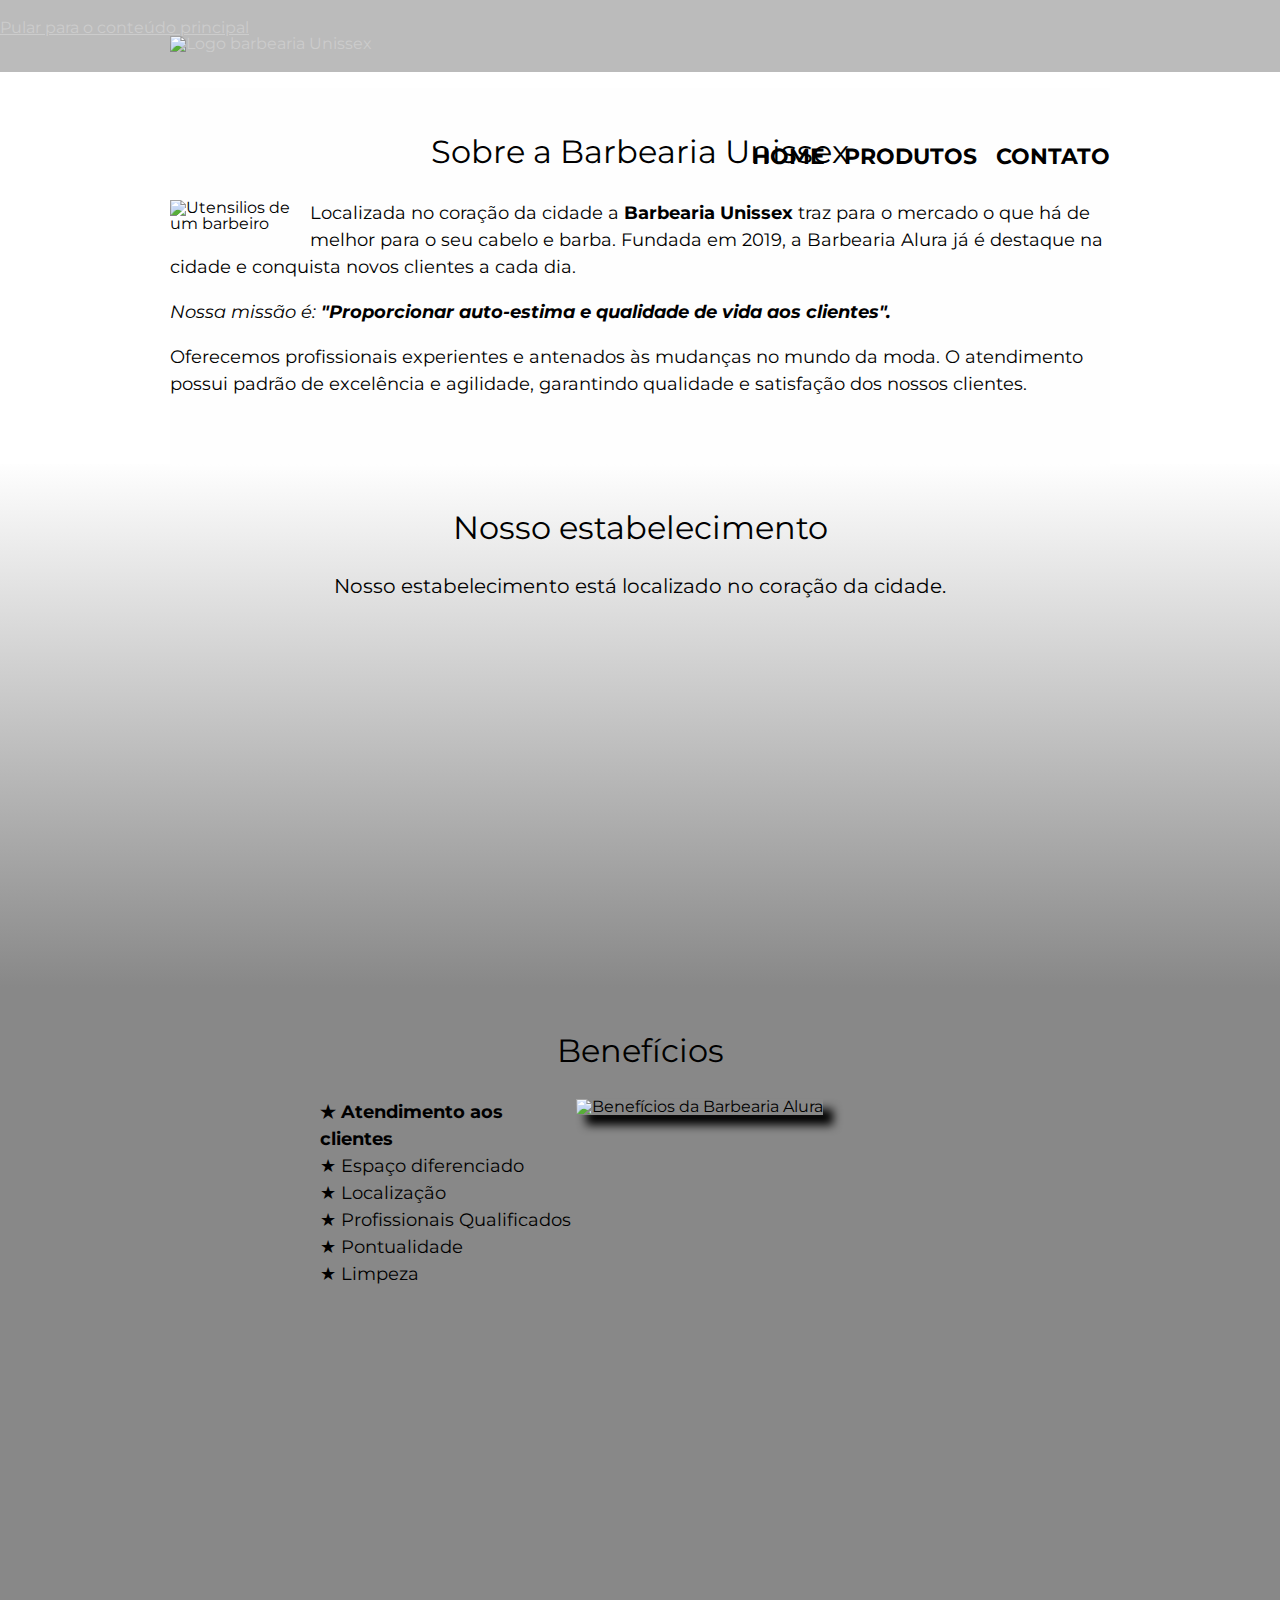
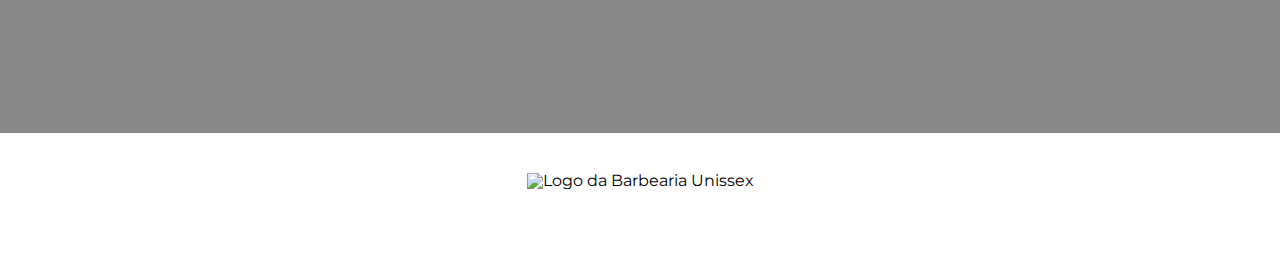
==== index.html @ 5d53ee75 "Update index.html" ====
<!DOCTYPE html>
<html lang="pt-br">
    <head>
        <meta charset="UTF-8">
        <meta name="viewport" content="width=device-width">
        <title>Barbearia Unissex</title>
        <link rel="stylesheet" href="assets/css/reset.css">
        <link rel="stylesheet" href="assets/css/home.css">
        <link rel="stylesheet" href="assets/css/header.css">
        <link rel="stylesheet" href="assets/css/footer.css">
        <link rel="stylesheet" href="assets/css/medias.css">
        <link rel="stylesheet" href="assets/css/body.css">
        <link rel="preconnect" href="https://fonts.googleapis.com">
        <link rel="preconnect" href="https://fonts.gstatic.com" crossorigin>
        <link href="https://fonts.googleapis.com/css2?family=Montserrat&display=swap" rel="stylesheet">
    </head>
    <body>
        <header>
            <a href="#conteudoPrincipal">Pular para o conteúdo principal</a>
            <div class="caixa">
                <img src="assets/img/logo.png" alt="Logo barbearia Unissex">
                <nav>
                    <ul>
                        <li>
                            <a href="index.html">Home</a>
                        </li>
                        <li>
                            <a href="produtos.html">Produtos</a>
                        </li>
                        <li>
                            <a href="contato.html">Contato</a>
                        </li>
                    </ul>
                </nav>
            </div>
        </header>
        <img class="banner"src="assets/img/banner.jpg" alt>
        <main>
            <section class="principal">
                <h1 class="titulo-principal" id="conteudoPrincipal">Sobre a Barbearia Unissex</h1>
                <img class="utensilios" src="assets/img/utensilios.jpg" alt="Utensilios de um barbeiro">
                <h2> Localizada no coração da cidade a <strong>Barbearia Unissex</strong> traz para o mercado o que há de melhor para o seu cabelo e barba. Fundada em 2019, a Barbearia Alura já é destaque na cidade e conquista novos clientes a cada dia.</h2>

                <h2 id="missao"><em>Nossa missão é: <strong>"Proporcionar auto-estima e qualidade de vida aos clientes".</strong></em></h2>

                <h2>Oferecemos profissionais experientes e antenados às mudanças no mundo da moda. O atendimento possui padrão de excelência e agilidade, garantindo qualidade e satisfação dos nossos clientes.</h2>
            </section>

            <section class="mapa">
                <h2 class="titulo-principal">Nosso estabelecimento</h2>
                <h3>Nosso estabelecimento está localizado no coração da cidade.</h3>
                <div class="mapa-conteudo">
                    <iframe src="https://www.google.com/maps/embed?pb=!1m18!1m12!1m3!1d3656.448598130907!2d-46.634653385542435!3d-23.588239368469353!2m3!1f0!2f0!3f0!3m2!1i1024!2i768!4f13.1!3m3!1m2!1s0x94ce5a2b2ed7f3a1%3A0xab35da2f5ca62674!2sCaelum%20-%20Escola%20de%20Tecnologia!5e0!3m2!1spt-BR!2sbr!4v1629377864050!5m2!1spt-BR!2sbr" width="100%" height="300" style="border:0;" allowfullscreen="" loading="lazy"></iframe>
                </div>
            </section>
            <section class="beneficios">
                <h2 class="titulo-principal">Benefícios</h2>
                <div class="conteudo-beneficios">
                    <ul class="lista-beneficios"> 
                        <li class="itens">Atendimento aos clientes</li>
                        <li class="itens">Espaço diferenciado</li>
                        <li class="itens">Localização</li>
                        <li class="itens">Profissionais Qualificados</li>
                        <li class="itens">Pontualidade</li>
                        <li class="itens">Limpeza</li>
                    </ul><img class="imagem-beneficios" src="assets/img/beneficios.jpg" alt="Benefícios da Barbearia Alura">
                </div>
                <div class="video">
                    <iframe width="100%" height="315" src="https://www.youtube.com/embed/wcVVXUV0YUY" frameborder="0" allow="accelerometer; autoplay; encrypted-media; gyroscope; picture-in-picture" allowfullscreen></iframe>
                </div>
            </section>
       
        </main>
        <footer>
            <img src="assets/img/logo-branco.png" alt="Logo da Barbearia Unissex">
            <p class="Copyright">&copy;Copyright Barbearia Unissex -2021</p>
        </footer>
    </body>
</html>
---- assets/css/home.css ----
header, a {
    color: #cccccc;
    left: -100000px;
}

.banner {
    width: 100%;
}
.titulo-principal {
    font-size: 2em;
    text-align: center;
    margin: 0 0 1em;
    clear: left; 
}
.principal {
    padding: 3em 0;
    background: #FEFEFE;
    width: 940px;
    margin: 0 auto;
}
.principal h2 {
    margin: 0 0 1em;
    font-size: 18px;
    line-height: 1.5;
}
.principal strong {
    font-weight: bold;
}
.principal em {
    font-style: italic;
}
.utensilios {
    width: 120px;
    float: left;
    margin: 0 20px 20px 0;
}
.imagem-beneficios {
    width: 60%;
    opacity: 1;
    transition: 1s;
    box-shadow: 10px 10px 10px #000000;
}
.imagem-beneficios:hover{
    opacity: 0.3;
}
.mapa {
    padding: 3em 0;
    background: linear-gradient(#FEFEFE, #888888)
}
.mapa h3 {
    margin: 0 0 2em;
    text-align: center;
    font-size: 20px;
}
.mapa-conteudo {
    width: 940px;
    margin: 0 auto;
}
.beneficios {
    padding: 3em 0;
    background: #888888;
    margin: 0 auto;
}
.conteudo-beneficios {
    width: 640px;
    margin: 0 auto;
}
.lista-beneficios {
    width: 40%;
    display: inline-block;
    vertical-align: top;
    font-size: 18px;
    padding: 0 0 15px;
}
.itens {
    line-height: 1.5;
}
.itens:before {
    content: "★ ";
}
.itens:first-child {
    font-weight: bold;
}
.video {
    width: 560px;
    margin: 2em auto;
}
---- assets/css/header.css ----
header {
    background: #BBBBBB;
    padding: 20px 0;
}

.caixa {   
    position: relative;
    width: 940px;
    margin: 0 auto;
}

nav {
    position: absolute;
    top: 110px;
    right: 0;
}

nav li {
    display: inline;
    margin: 0 0 0 15px;
}

nav a {
    text-transform: uppercase;
    text-decoration: none;
    color: #000000;
    font-weight: bold;
    font-size: 22px;
}

nav a:hover {
    color: #C78C19;
    text-decoration: underline;
}
---- assets/css/footer.css ----
footer {
    text-align: center;
    background: url("../img/bg.jpg");
    padding: 40px 0;
}

.Copyright {
    color: #FFFFFF;
    font-size: 13px;
    padding: 20px 0 0;
}
---- assets/css/medias.css ----
@media screen and (max-width: 375px) {
    .caixa, .principal, .conteudo-beneficios, .mapa-conteudo, .video, .produtos, form {
        width: auto;
    }
    .input-padrao, .enviar {
        width: 80%;
    }
    nav a {
        font-size: 16px;
        font-weight: bold;
    }
}

@media screen and (max-width: 425px) {
    .caixa, .principal, .conteudo-beneficios, .mapa-conteudo, .video, .produtos, form  {
        width: auto;
    }
    .produtos li {
        width: 95%; 
        margin-top: 15px;
    }
}

@media screen and (max-width: 470px) {
    nav {
    display: flex;
    justify-content: center;    
    }
    p {
        font-size: 18px;
    }
    .lista-beneficios {
        font-size: 18px;
    }
    .imagem-beneficios {
        margin: 0 0 0 40px;
    }
}

@media screen and (max-width: 480px) {
    .caixa, .principal, .conteudo-beneficios, .mapa-conteudo, .video, .produtos, form {
        width: auto;
    }
    .mapa-conteudo, .video, .utensilios {
        margin: 9px;
    }
    .caixa {
        text-align: center;
    }
    nav {
        position: static;
    }
    .principal {
        padding: 1em 0;
    }
    .principal h2 {
        padding: 0px 12px;
        line-height: 1.5;
    }
    .itens {
        padding: 0 10px;
    }
    .lista-beneficios {
        width: 100%;
    }
    .imagem-beneficios {
        margin: 9px;
        width: 95%;
    }
    .produtos li {
        width: 95%; 
        margin-top: 15px;
    }
    form select {
        width: 72%;
    }
}

@media screen and (max-width: 900px) {
    .caixa, .principal, .conteudo-beneficios, .mapa-conteudo, .video, .produtos, form {
        width: auto;
    }
    .utensilios, .mapa-conteudo, .video {
        margin: 9px;
    }
    .itens {
        margin: 0 0 0 30px;
    }
   .imagem-beneficios {
    width: 70%;
    margin-left: 2.5em;
    margin-bottom: 2em;
   }
   .produtos li {
    width: 95%; 
    margin-top: 15px;
    }
}

@media screen and (max-width: 950px) {
    .caixa, .principal, .conteudo-beneficios, .mapa-conteudo, .video, .produtos, form  {
        width: auto;
    }
    .produtos li {
        width: 95%; 
        margin-top: 15px;
    }
}
---- assets/css/body.css ----
body {
    font-family: 'Montserrat', sans-serif;
}
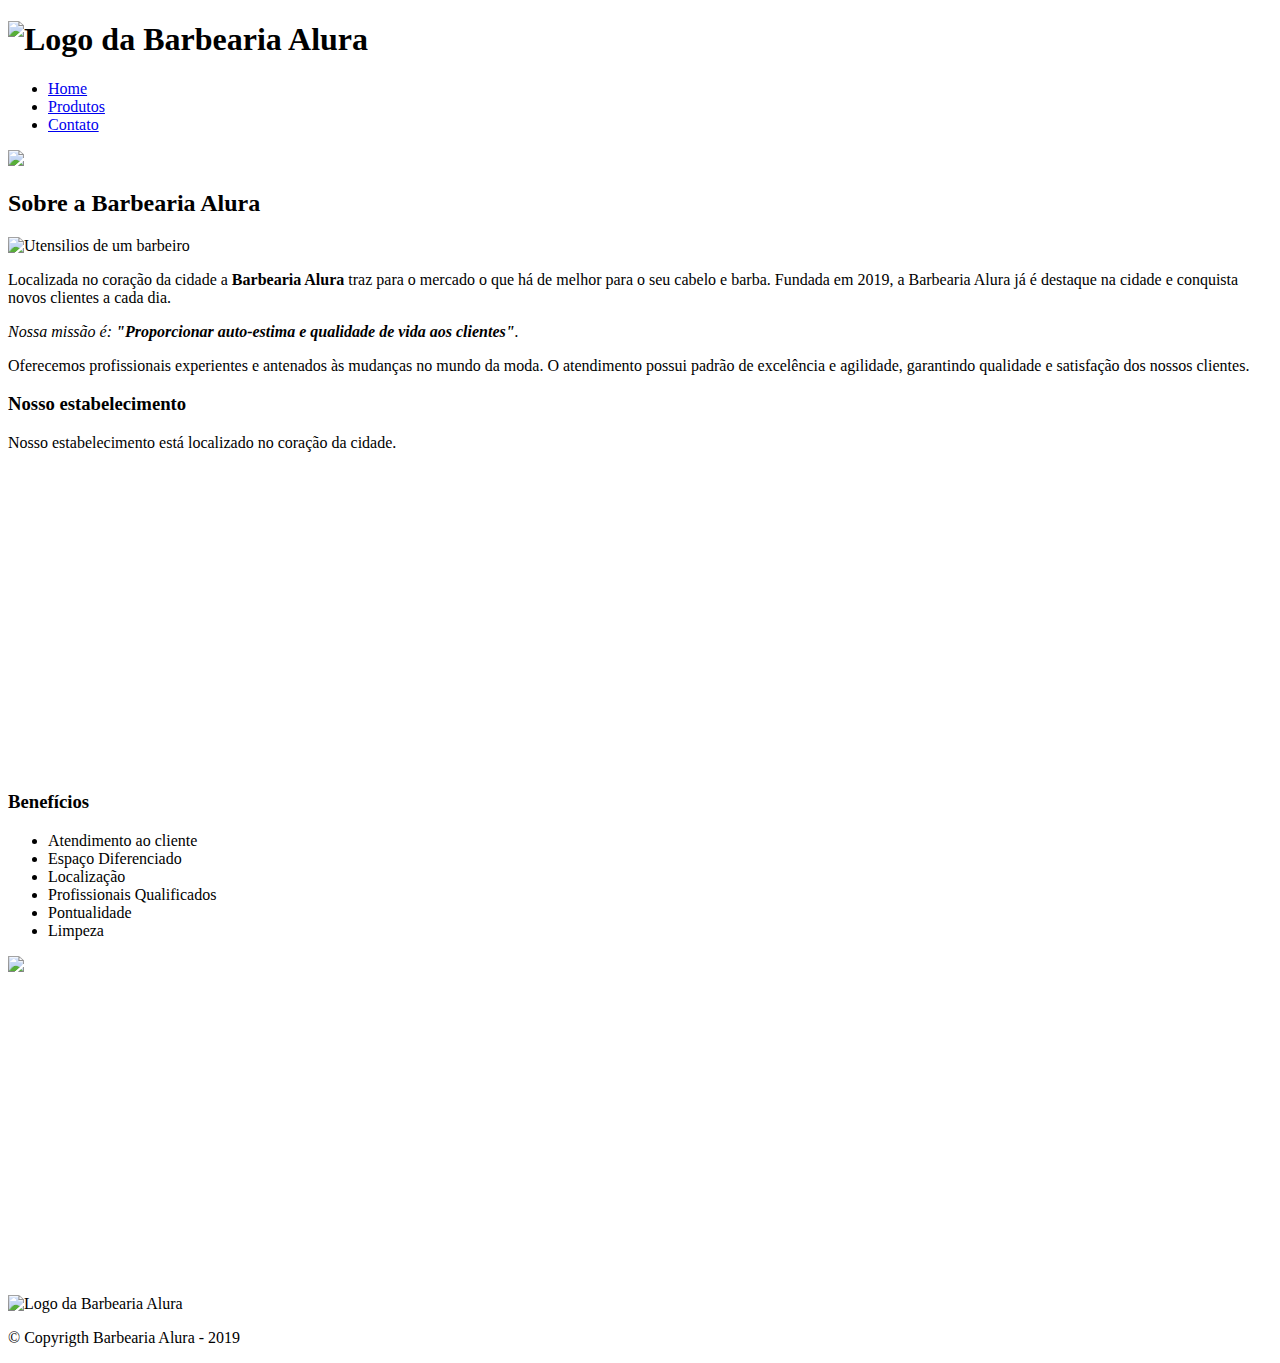
==== commit 9138a2d4: "Update index.html" ====
--- a/index.html
+++ b/index.html
@@ -3,77 +3,74 @@
     <head>
         <meta charset="UTF-8">
         <meta name="viewport" content="width=device-width">
-        <title>Barbearia Unissex</title>
-        <link rel="stylesheet" href="assets/css/reset.css">
-        <link rel="stylesheet" href="assets/css/home.css">
-        <link rel="stylesheet" href="assets/css/header.css">
-        <link rel="stylesheet" href="assets/css/footer.css">
-        <link rel="stylesheet" href="assets/css/medias.css">
-        <link rel="stylesheet" href="assets/css/body.css">
-        <link rel="preconnect" href="https://fonts.googleapis.com">
-        <link rel="preconnect" href="https://fonts.gstatic.com" crossorigin>
-        <link href="https://fonts.googleapis.com/css2?family=Montserrat&display=swap" rel="stylesheet">
+        <title>Barbearia Alura</title>
+
+        <link rel="stylesheet" href="css/reset.css">
+        <link rel="stylesheet" href="css/style.css">
+        <link href="https://fonts.googleapis.com/css?family=Montserrat&display=swap" rel="stylesheet">
     </head>
     <body>
         <header>
-            <a href="#conteudoPrincipal">Pular para o conteúdo principal</a>
             <div class="caixa">
-                <img src="assets/img/logo.png" alt="Logo barbearia Unissex">
-                <nav>
-                    <ul>
-                        <li>
-                            <a href="index.html">Home</a>
-                        </li>
-                        <li>
-                            <a href="produtos.html">Produtos</a>
-                        </li>
-                        <li>
-                            <a href="contato.html">Contato</a>
-                        </li>
-                    </ul>
-                </nav>
+            <h1><img src="imagens/logo.png" alt="Logo da Barbearia Alura"></h1>
+            <nav>
+                <ul>
+                    <li><a href="index.html">Home</a></li>
+                    <li><a href="produtos.html">Produtos</a></li>
+                    <li><a href="contato.html">Contato</a></li>
+                </ul>
+            </nav>
             </div>
         </header>
-        <img class="banner"src="assets/img/banner.jpg" alt>
+
+        <img class="banner" src="imagens/banner.jpg">
+
         <main>
             <section class="principal">
-                <h1 class="titulo-principal" id="conteudoPrincipal">Sobre a Barbearia Unissex</h1>
-                <img class="utensilios" src="assets/img/utensilios.jpg" alt="Utensilios de um barbeiro">
-                <h2> Localizada no coração da cidade a <strong>Barbearia Unissex</strong> traz para o mercado o que há de melhor para o seu cabelo e barba. Fundada em 2019, a Barbearia Alura já é destaque na cidade e conquista novos clientes a cada dia.</h2>
+                <h2 class="titulo-principal">Sobre a Barbearia Alura</h2>
 
-                <h2 id="missao"><em>Nossa missão é: <strong>"Proporcionar auto-estima e qualidade de vida aos clientes".</strong></em></h2>
+                <img class="utensilios" src="imagens/utensilios.jpg" alt="Utensilios de um barbeiro">
 
-                <h2>Oferecemos profissionais experientes e antenados às mudanças no mundo da moda. O atendimento possui padrão de excelência e agilidade, garantindo qualidade e satisfação dos nossos clientes.</h2>
+                <p>Localizada no coração da cidade a <strong>Barbearia Alura</strong> traz para o mercado o que há de melhor para o seu cabelo e barba. Fundada em 2019, a Barbearia Alura já é destaque na cidade e conquista novos clientes a cada dia.</p>
+
+                <p id="missao"><em>Nossa missão é: <strong>"Proporcionar auto-estima e qualidade de vida aos clientes"</strong>.</em></p>
+
+                <p>Oferecemos profissionais experientes e antenados às mudanças no mundo da moda. O atendimento possui padrão de excelência e agilidade, garantindo qualidade e satisfação dos nossos clientes.</p>
             </section>
 
             <section class="mapa">
-                <h2 class="titulo-principal">Nosso estabelecimento</h2>
-                <h3>Nosso estabelecimento está localizado no coração da cidade.</h3>
+                <h3 class="titulo-principal">Nosso estabelecimento</h3>
+                <p>Nosso estabelecimento está localizado no coração da cidade.</p>
+
                 <div class="mapa-conteudo">
-                    <iframe src="https://www.google.com/maps/embed?pb=!1m18!1m12!1m3!1d3656.448598130907!2d-46.634653385542435!3d-23.588239368469353!2m3!1f0!2f0!3f0!3m2!1i1024!2i768!4f13.1!3m3!1m2!1s0x94ce5a2b2ed7f3a1%3A0xab35da2f5ca62674!2sCaelum%20-%20Escola%20de%20Tecnologia!5e0!3m2!1spt-BR!2sbr!4v1629377864050!5m2!1spt-BR!2sbr" width="100%" height="300" style="border:0;" allowfullscreen="" loading="lazy"></iframe>
+                    <iframe src="https://www.google.com/maps/embed?pb=!1m18!1m12!1m3!1d3656.448598130907!2d-46.634653385542414!3d-23.588239368469353!2m3!1f0!2f0!3f0!3m2!1i1024!2i768!4f13.1!3m3!1m2!1s0x94ce5a2b2ed7f3a1%3A0xab35da2f5ca62674!2sCaelum%20-%20Escola%20de%20Tecnologia!5e0!3m2!1spt-BR!2sbr!4v1580916426151!5m2!1spt-BR!2sbr" width="100%" height="300" frameborder="0" style="border:0;" allowfullscreen=""></iframe>
                 </div>
             </section>
+
             <section class="beneficios">
-                <h2 class="titulo-principal">Benefícios</h2>
-                <div class="conteudo-beneficios">
-                    <ul class="lista-beneficios"> 
-                        <li class="itens">Atendimento aos clientes</li>
-                        <li class="itens">Espaço diferenciado</li>
+                <h3 class="titulo-principal">Benefícios</h3>
+
+               <div class="conteudo-beneficios">
+                    <ul class="lista-beneficios">
+                        <li class="itens">Atendimento ao cliente</li>
+                        <li class="itens">Espaço Diferenciado</li>
                         <li class="itens">Localização</li>
                         <li class="itens">Profissionais Qualificados</li>
                         <li class="itens">Pontualidade</li>
                         <li class="itens">Limpeza</li>
-                    </ul><img class="imagem-beneficios" src="assets/img/beneficios.jpg" alt="Benefícios da Barbearia Alura">
-                </div>
-                <div class="video">
-                    <iframe width="100%" height="315" src="https://www.youtube.com/embed/wcVVXUV0YUY" frameborder="0" allow="accelerometer; autoplay; encrypted-media; gyroscope; picture-in-picture" allowfullscreen></iframe>
-                </div>
+                    </ul><img src="imagens/beneficios.jpg" class="imagem-beneficios">
+               </div>
+
+               <div class="video">
+                <iframe width="100%" height="315" src="https://www.youtube.com/embed/wcVVXUV0YUY" frameborder="0" allow="accelerometer; autoplay; encrypted-media; gyroscope; picture-in-picture" allowfullscreen></iframe>
+               </div>
+
             </section>
-       
         </main>
+
         <footer>
-            <img src="assets/img/logo-branco.png" alt="Logo da Barbearia Unissex">
-            <p class="Copyright">&copy;Copyright Barbearia Unissex -2021</p>
+            <img src="imagens/logo-branco.png" alt="Logo da Barbearia Alura">
+            <p class="copyright">&copy; Copyrigth Barbearia Alura - 2019</p>
         </footer>
     </body>
 </html>
